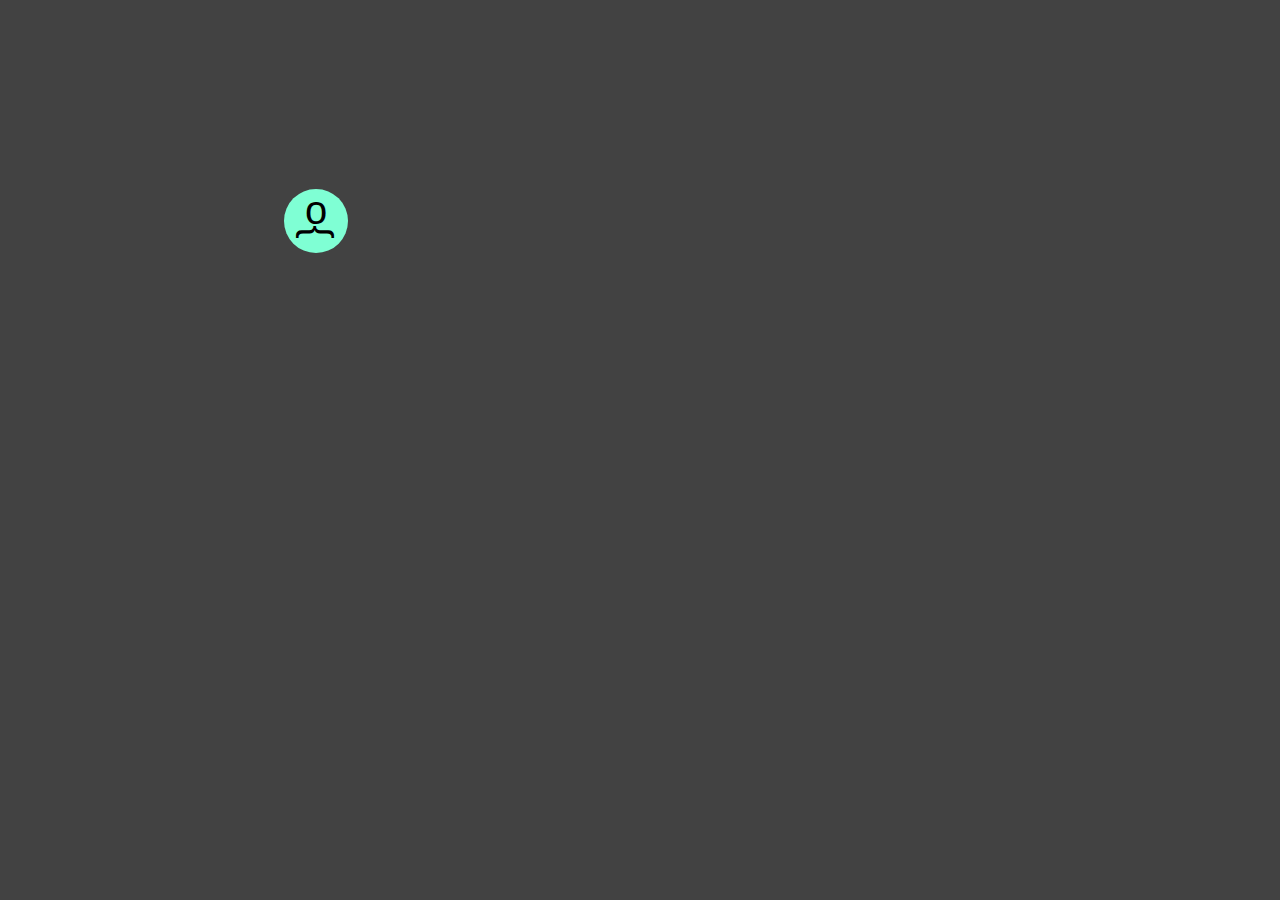
==== avatar-animations/index.html @ d975fdb9 "adicioanado avatar-animations" ====
<html>

<head>
  <title>Testesdo CSS KeyFrame</title>
  <link rel="stylesheet" href="styles.css">
</head>

<body>
  <main>

    <section class="position-1">
      <div class="circle">
        <div class="avatar">
          <span class="avatar__sholders">}</span>
          <span class="avatar__head">o</span>
        </figure>
      </div>
    </section>

  </main>
</body>

</html>
---- avatar-animations/styles.css ----
:root {
    --ref-size: 16px;
    --font-type: Arial, Helvetica, sans-serif;
}

body {
    background-color: #424242;
    margin: 0px;
    font-size: var(--ref-size);
    font-family: var(--font-type);
}
main {
    display: grid;
    grid-template-rows: 1fr 1fr;
    grid-template-columns: 1fr 1fr;
    grid-row-gap: 1rem;
    grid-column-gap: 1rem;
    height: 100%;
    align-items: center;
    justify-items: center;
}
.position-1 {
    grid-row: 1 / 2;
    grid-column: 1 / 2;
}

.circle {
    display: flex;
    align-items: center;
    justify-content: center;
    width: calc(var(--ref-size) * 4);
    height: calc(var(--ref-size) * 4);
    background-color: aquamarine;
    border-radius: 50%;
}

.avatar {
    display: flex;
    justify-content: inherit;
    align-items: inherit;
    font-size: calc(var(--ref-size) * 2.5);
    position: relative;
    width: calc(var(--ref-size) * 3.85);
    height: calc(var(--ref-size) * 3.85);
    user-select: none;
    cursor: pointer;
}
    .avatar:hover .avatar__head {
        animation: scrollBtnMoveOptimized 1.5s infinite
    }
    .avatar__head {
        position: absolute;
        height: calc(var(--ref-size) * 2.5);
        line-height: calc(var(--ref-size) * 2.5);
        top: 0;
    }
    .avatar__sholders {
        transform: rotate(-90deg);
        position: absolute;
        height: calc(var(--ref-size) * 2.5);
        line-height: calc(var(--ref-size) * 2);
        bottom: 0;
    }

@keyframes scrollBtnMoveOptimized {
    0%, 100% {
        transform: translateY(0);
    }
    80% {
        transform: translateY(-.25rem);
        font-size: calc(var(--ref-size) * 3);
    }
    85% {
        font-size: calc(var(--ref-size) * 2);
    }
    90% {
        transform: translateY(.2rem);

    }
}
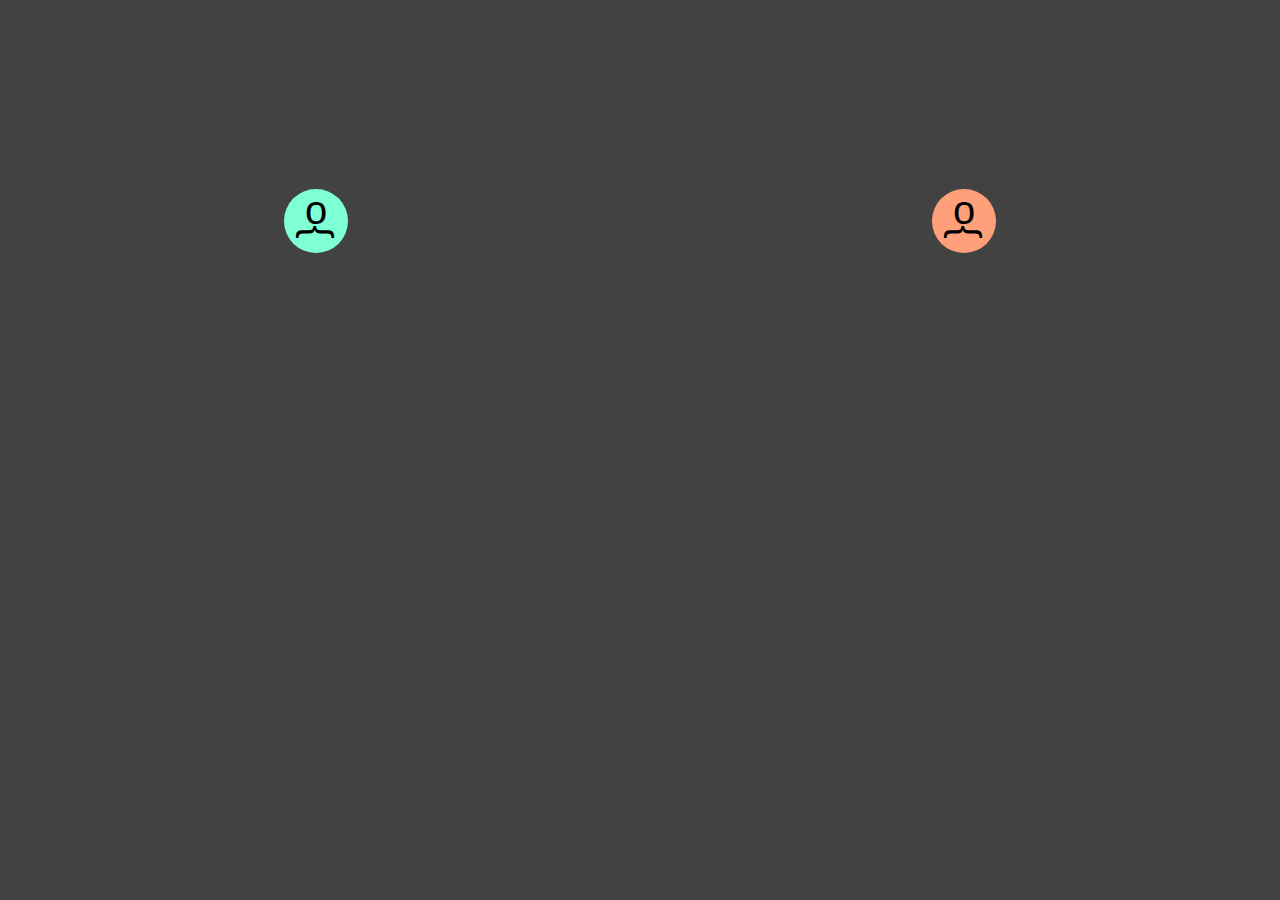
==== commit 342a3aa0: "animação avatar se aproximando" ====
--- a/avatar-animations/index.html
+++ b/avatar-animations/index.html
@@ -8,12 +8,28 @@
 <body>
   <main>
 
-    <section class="position-1">
+    <section class="model-1 position-1">
       <div class="circle">
         <div class="avatar">
-          <span class="avatar__sholders">}</span>
           <span class="avatar__head">o</span>
-        </figure>
+          <span class="avatar__shoulders">}</span>
+        </div>
+      </div>
+    </section>
+
+    <section class="model-2 position-2">
+      <div class="circle">
+        <div class="avatar">
+          <span class="avatar__head">
+            o
+            <span class="avatar__face">
+              <span class="avatar__face__eyes">¨</span>
+              <span class="avatar__face__mouth mouth--smille">)</span>
+              <span class="avatar__face__mouth mouth--laugh">D</span>
+            </span>
+          </span>
+          <span class="avatar__shoulders">}</span>
+        </div>
       </div>
     </section>
 
--- a/avatar-animations/styles.css
+++ b/avatar-animations/styles.css
@@ -23,17 +23,21 @@
     grid-row: 1 / 2;
     grid-column: 1 / 2;
 }
-
+.position-2 {
+    grid-row: 1 / 2;
+    grid-column: 2 / 3;
+}
+
+/* Shared */
 .circle {
     display: flex;
     align-items: center;
     justify-content: center;
     width: calc(var(--ref-size) * 4);
     height: calc(var(--ref-size) * 4);
-    background-color: aquamarine;
     border-radius: 50%;
-}
-
+    overflow: hidden;
+}
 .avatar {
     display: flex;
     justify-content: inherit;
@@ -45,16 +49,13 @@
     user-select: none;
     cursor: pointer;
 }
-    .avatar:hover .avatar__head {
-        animation: scrollBtnMoveOptimized 1.5s infinite
-    }
     .avatar__head {
         position: absolute;
         height: calc(var(--ref-size) * 2.5);
         line-height: calc(var(--ref-size) * 2.5);
         top: 0;
     }
-    .avatar__sholders {
+    .avatar__shoulders {
         transform: rotate(-90deg);
         position: absolute;
         height: calc(var(--ref-size) * 2.5);
@@ -62,7 +63,77 @@
         bottom: 0;
     }
 
-@keyframes scrollBtnMoveOptimized {
+/* Model 1 */
+.model-1 .circle {
+    background-color: aquamarine;
+}
+
+    .model-1 .avatar:hover .avatar__head {
+        animation: headBaloon 1.5s infinite
+    }
+
+/* Model 2 */
+.model-2 .circle {
+    background-color: lightsalmon;
+}
+.model-2 .avatar__head {
+    display: flex;
+    align-items: center;
+    justify-content: center;
+}
+    .model-2 .avatar__face {
+        position: absolute;
+        display: inherit;
+        align-items: inherit;
+        justify-content: inherit;
+        height: calc(var(--ref-size) * 4);
+        width: calc(var(--ref-size) * 4);
+    }
+        .model-2 .avatar__face__eyes, .avatar__face__mouth {
+            position: absolute;
+            display: flex;
+            align-items: center;
+            justify-content: center;
+        }
+        .model-2 .avatar__face__eyes {
+            top: 1.5rem;
+            font-size: calc(var(--ref-size) * 2);
+            opacity: 0;
+        }
+        .model-2 .avatar__face__mouth.mouth--smille {
+            top: 1.2rem;
+            transform: rotate(90deg) translateY(-.05rem);
+            font-size: calc(var(--ref-size) * .5);
+            opacity: 0;
+        }
+        .model-2 .avatar__face__mouth.mouth--laugh {
+            top: 1.2rem;
+            transform: rotate(90deg);
+            font-size: calc(var(--ref-size) * .7);
+            opacity: 0;
+        }
+
+.model-2 .circle:hover {
+    animation: cpxCircle 2s forwards;
+}
+.model-2 .circle:hover .avatar__head {
+    animation: cpxHead 2s forwards;
+}
+.model-2 .circle:hover .avatar__shoulders {
+    animation: cpxShoulder 2s forwards;
+}
+.model-2 .circle:hover .avatar__face__eyes {
+    animation: cpxEyes 1.5s forwards;
+}
+.model-2 .circle:hover .avatar__face__mouth.mouth--smille {
+    animation: cpxSmile 2s forwards;
+}
+.model-2 .circle:hover .avatar__face__mouth.mouth--laugh {
+    animation: cpxLaugh 1.85s forwards;
+}
+
+/* Model-1 */
+@keyframes headBaloon {
     0%, 100% {
         transform: translateY(0);
     }
@@ -77,4 +148,73 @@
         transform: translateY(.2rem);
 
     }
+}
+
+/* Model-2 */
+@keyframes cpxCircle {
+    0% {
+        background-color: lightsalmon;
+    }
+    100% {
+        background-color: peachpuff;
+    }
+}
+@keyframes cpxHead {
+    0% { }
+    80%, 100% {
+        transform: translateY(.2rem);
+        font-size: calc(var(--ref-size) * 6.5);
+    }
+}
+@keyframes cpxShoulder {
+    0% { }
+    80%, 100% {
+        transform: rotate(-90deg) translate(-2.25rem, -.35rem);
+        font-size: calc(var(--ref-size) * 6.5);
+    }
+}
+@keyframes cpxEyes {
+    0% { }
+    35% { opacity: 1 }
+    55% { opacity: 1 }
+    60% { opacity: 0 }
+    65% { opacity: 1 }
+    80%{
+        top: 2.65rem;
+        font-size: calc(var(--ref-size) * 5);
+    }
+    100% {
+        opacity: 1;
+        top: 2.5rem;
+        font-size: calc(var(--ref-size) * 5);
+    }
+}
+@keyframes cpxSmile {
+    0% { }
+    20% { opacity: 0 }
+    60% {
+        opacity: 1;
+        top: 1.75rem;
+        font-size: calc(var(--ref-size) * 1.25);
+    }
+    75% { opacity: 0 }
+    85%, 100% {
+        top: 3rem;
+        transform: rotate(90deg) translateY(-.1rem);
+        font-size: calc(var(--ref-size) * 3);
+    }
+}
+@keyframes cpxLaugh {
+    0% { }
+    60% {
+        opacity: 0;
+        top: 1.2rem;
+        font-size: calc(var(--ref-size) * .7);
+    }
+    85%, 100% {
+        opacity: 1;
+        top: 1.9rem;
+        transform: rotate(90deg) translateY(.025rem);
+        font-size: calc(var(--ref-size) * 1.9);
+    }
 }